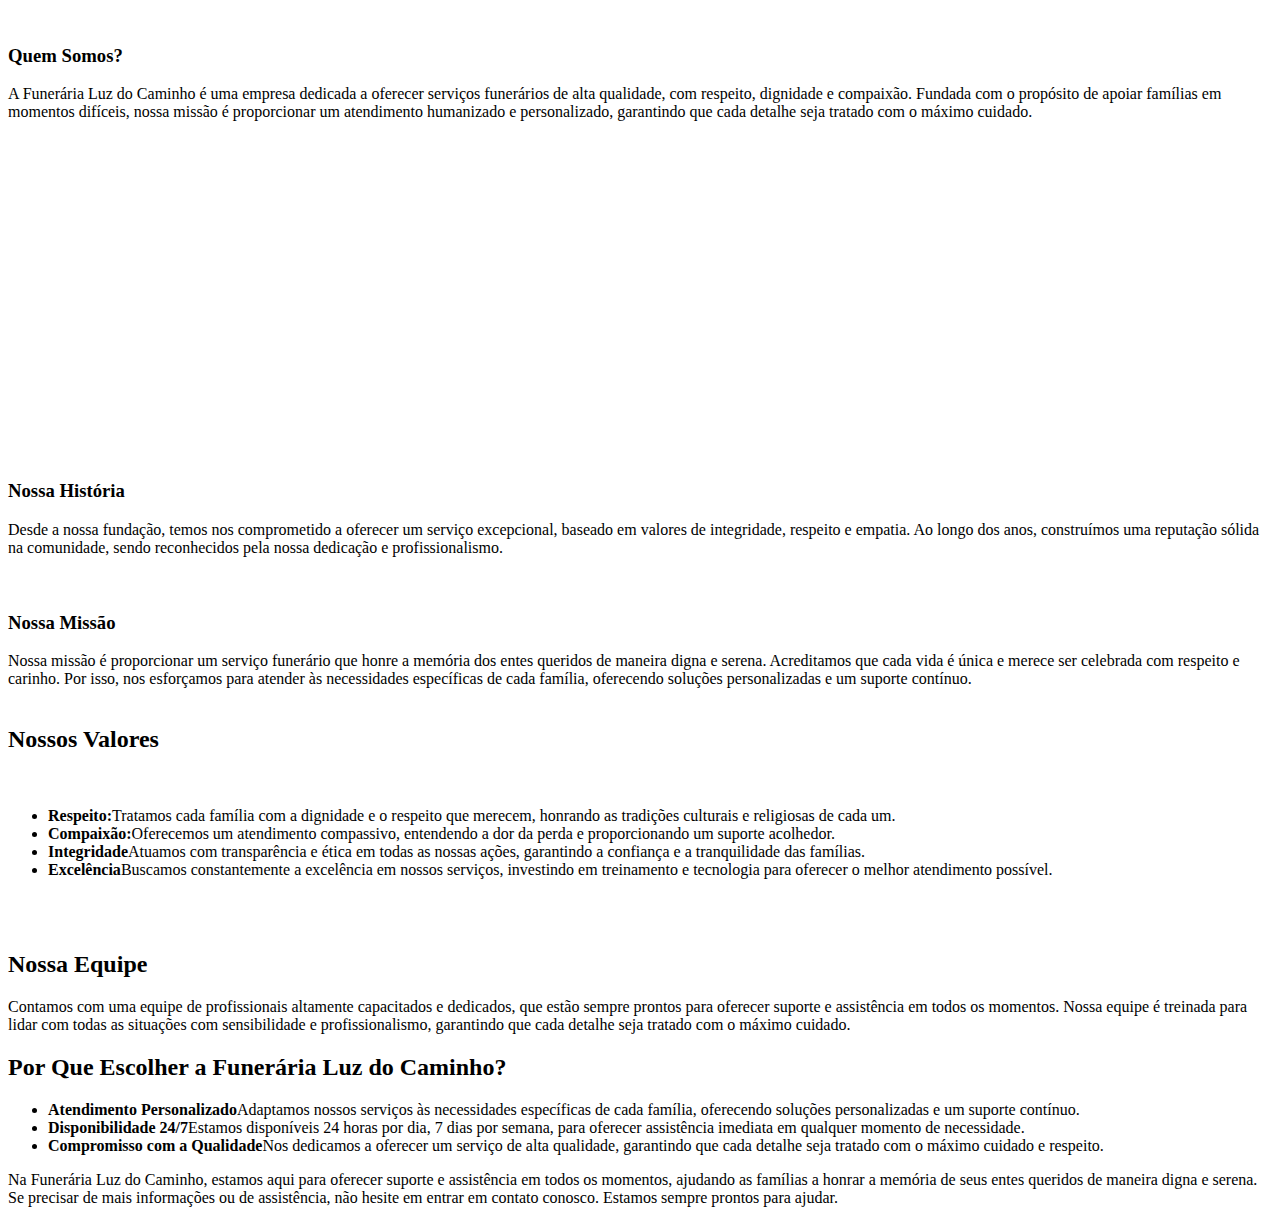
==== QuemSomos/Index.html @ 73d5c61e "quem somos add" ====
<!DOCTYPE html>
<html lang="PT-BR">

<head>
    <meta charset="UTF-8">
    <meta name="viewport" content="width=device-width, initial-scale=1.0">
    <title>Quem Somos</title>
</head>

<body>
    <img src="" alt="">
    <div>
        <h3>Quem Somos?</h3>
    </div>
    <div>
        <P>A Funerária Luz do Caminho é uma empresa dedicada a oferecer serviços funerários de alta qualidade, com
            respeito,
            dignidade e compaixão. Fundada com o propósito de apoiar famílias em momentos difíceis, nossa missão é
            proporcionar
            um atendimento humanizado e personalizado, garantindo que cada detalhe seja tratado com o máximo cuidado.
        </P>
    </div>
    <iframe width="488" height="320" src="https://www.youtube.com/embed/lxbro_JvtjE"
        title="Grupo Memorial - Vídeo Institucional" frameborder="0"
        allow="accelerometer; autoplay; clipboard-write; encrypted-media; gyroscope; picture-in-picture; web-share"
        referrerpolicy="strict-origin-when-cross-origin" allowfullscreen></iframe>

    <div>
        <h3>Nossa História</h3>
    </div>
    <div>Desde a nossa fundação, temos nos comprometido a oferecer um serviço excepcional, baseado em valores de
        integridade, respeito e empatia. Ao longo dos anos, construímos uma reputação sólida na comunidade, sendo
        reconhecidos pela nossa dedicação e profissionalismo.</div><br>
    <img src="" alt="">
    <div>
        <h3>Nossa Missão</h3>
    </div>
    <div> Nossa missão é proporcionar um serviço funerário que honre a memória dos entes queridos de maneira digna e
        serena.
        Acreditamos que cada vida é única e merece ser celebrada com respeito e carinho. Por isso, nos esforçamos para
        atender às necessidades específicas de cada família, oferecendo soluções personalizadas e um suporte contínuo.
    </div><br>
    <div>
        <h2>Nossos Valores</h2>
    </div><br>
    <div>
        <ul>
            <li><strong>Respeito:</strong>Tratamos cada família com a dignidade e o respeito que merecem, honrando as
                tradições culturais e religiosas de cada um.</li>
            <li><strong>Compaixão:</strong>Oferecemos um atendimento compassivo, entendendo a dor da perda e
                proporcionando um suporte acolhedor.</li>
            <li><strong>Integridade</strong>Atuamos com transparência e ética em todas as nossas ações, garantindo a
                confiança e a tranquilidade das famílias.</li>
            <li><strong>Excelência</strong>Buscamos constantemente a excelência em nossos serviços, investindo em
                treinamento e tecnologia para oferecer o melhor atendimento possível.</li>
        </ul>
    </div><br>
    <div>
        <img src="" alt="">
        <h2>Nossa Equipe</h2>
    </div>
    <div>Contamos com uma equipe de profissionais altamente capacitados e dedicados, que estão sempre prontos para
        oferecer
        suporte e assistência em todos os momentos. Nossa equipe é treinada para lidar com todas as situações com
        sensibilidade e profissionalismo, garantindo que cada detalhe seja tratado com o máximo cuidado.</div>
    <h2>Por Que Escolher a Funerária Luz do Caminho?</h2>
    <ul>
        <li><strong>Atendimento Personalizado</strong>Adaptamos nossos serviços às necessidades específicas de cada
            família, oferecendo soluções personalizadas e um suporte contínuo.</li>
        <li><strong>Disponibilidade 24/7</strong>Estamos disponíveis 24 horas por dia, 7 dias por semana, para oferecer
            assistência imediata em qualquer momento de necessidade.</li>
        <li><strong>Compromisso com a Qualidade</strong>Nos dedicamos a oferecer um serviço de alta qualidade,
            garantindo que cada detalhe seja tratado com o máximo cuidado e respeito.</li>
    </ul>
    <div>Na Funerária Luz do Caminho, estamos aqui para oferecer suporte e assistência em todos os momentos, ajudando as
        famílias a honrar a memória de seus entes queridos de maneira digna e serena. Se precisar de mais informações ou
        de assistência, não hesite em entrar em contato conosco. Estamos sempre prontos para ajudar.</div>














</body>

</html>
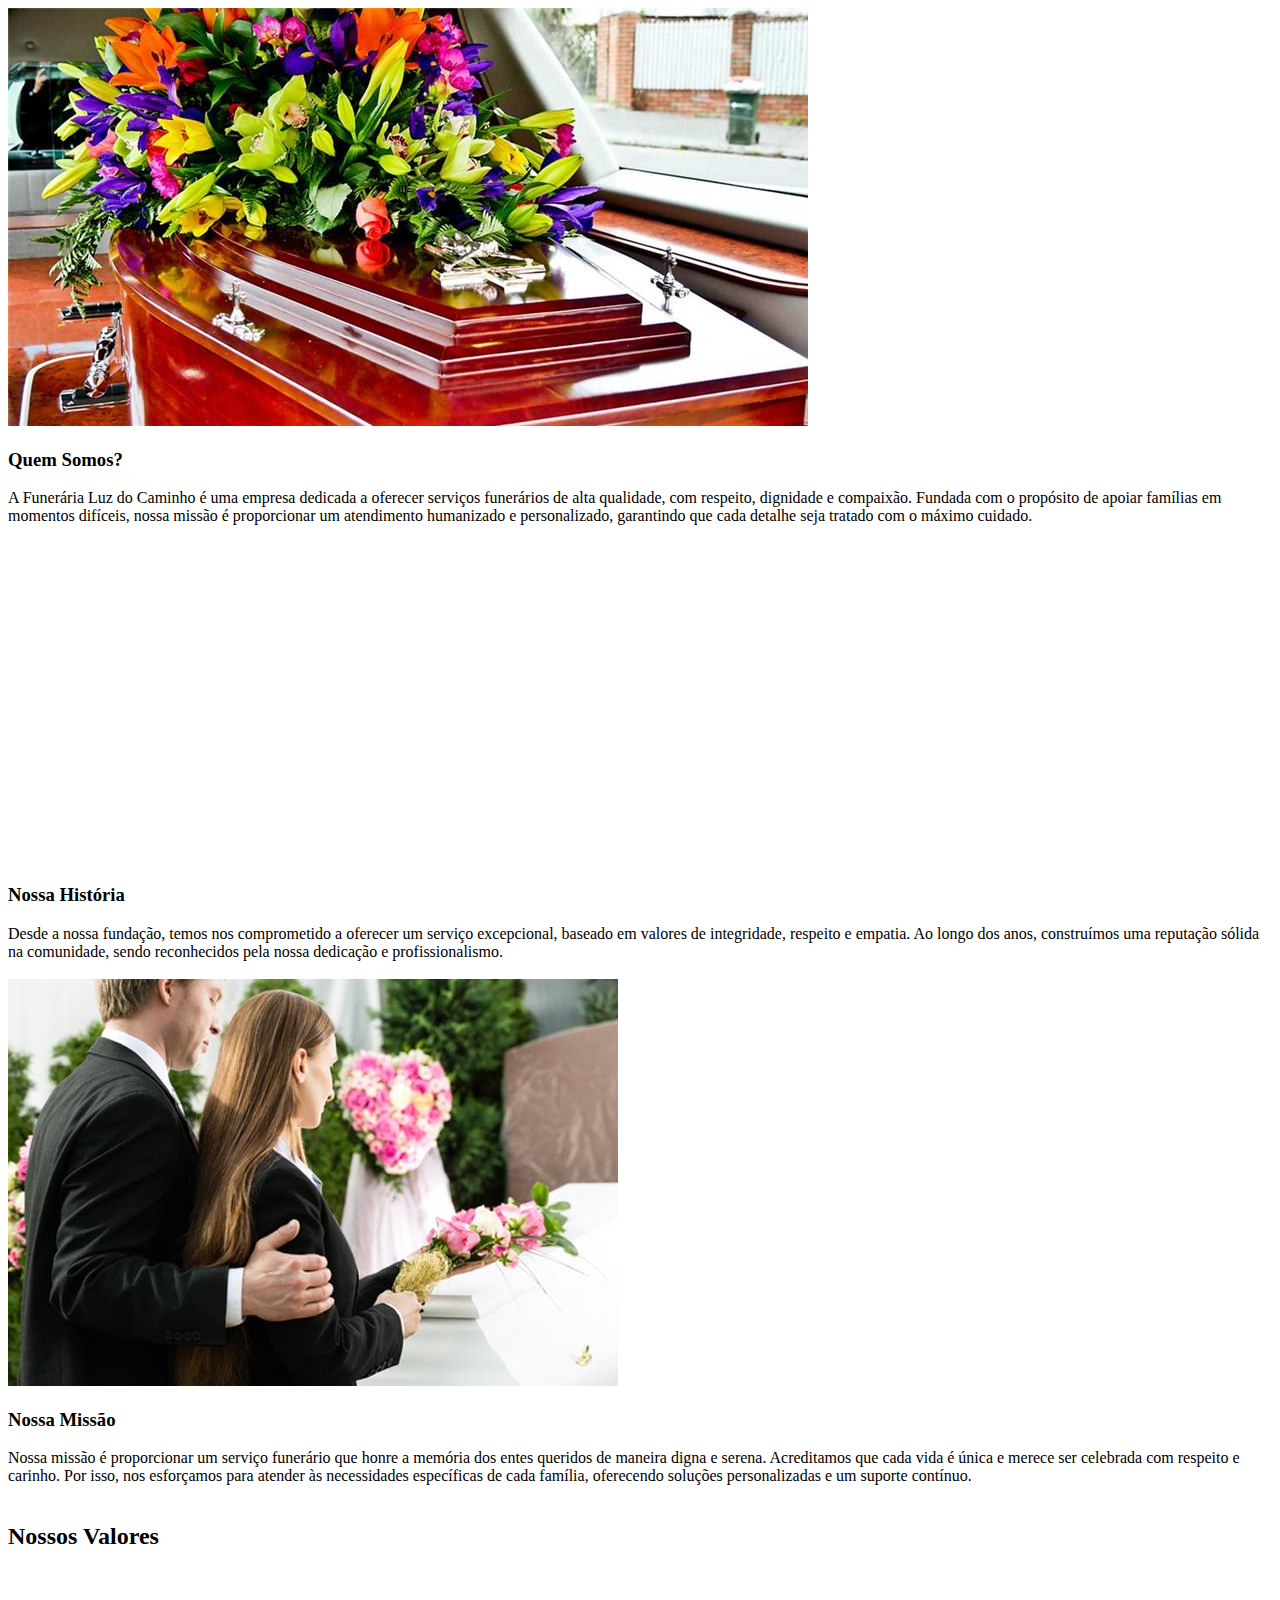
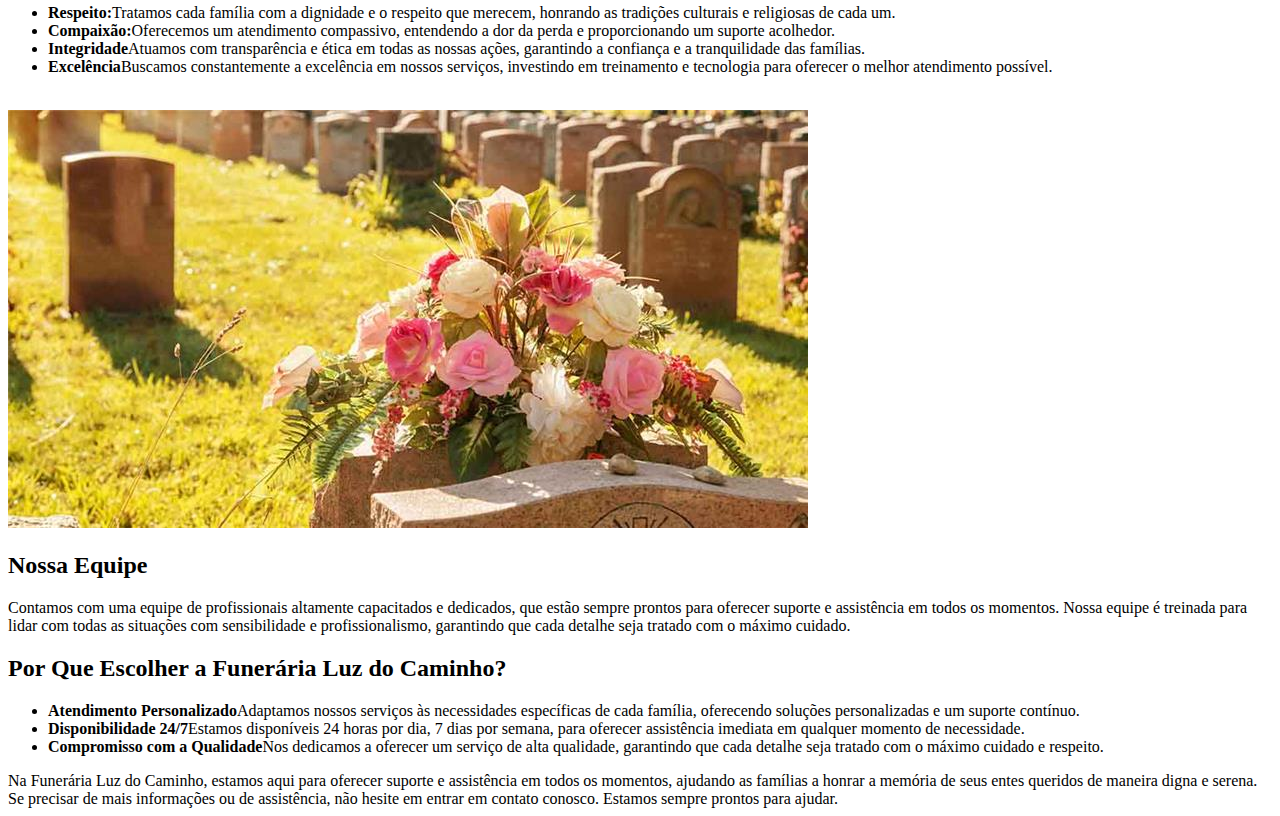
==== commit b0973632: "terminado quem somos" ====
--- a/QuemSomos/Index.html
+++ b/QuemSomos/Index.html
@@ -8,7 +8,7 @@
 </head>
 
 <body>
-    <img src="" alt="">
+    <img src="/imagens/Quais aspectos influenciam no valor de um funeral_ Entenda!.jfif" alt="">
     <div>
         <h3>Quem Somos?</h3>
     </div>
@@ -31,7 +31,7 @@
     <div>Desde a nossa fundação, temos nos comprometido a oferecer um serviço excepcional, baseado em valores de
         integridade, respeito e empatia. Ao longo dos anos, construímos uma reputação sólida na comunidade, sendo
         reconhecidos pela nossa dedicação e profissionalismo.</div><br>
-    <img src="" alt="">
+    <img src="/imagens/Cinco fotos de funerales para ver en el trabajo e imaginar que son del____.jfif" alt="">
     <div>
         <h3>Nossa Missão</h3>
     </div>
@@ -56,7 +56,7 @@
         </ul>
     </div><br>
     <div>
-        <img src="" alt="">
+        <img src="/imagens/Categorias de cemitério_ você sabe quais são_ Descubra!.jfif" alt="">
         <h2>Nossa Equipe</h2>
     </div>
     <div>Contamos com uma equipe de profissionais altamente capacitados e dedicados, que estão sempre prontos para
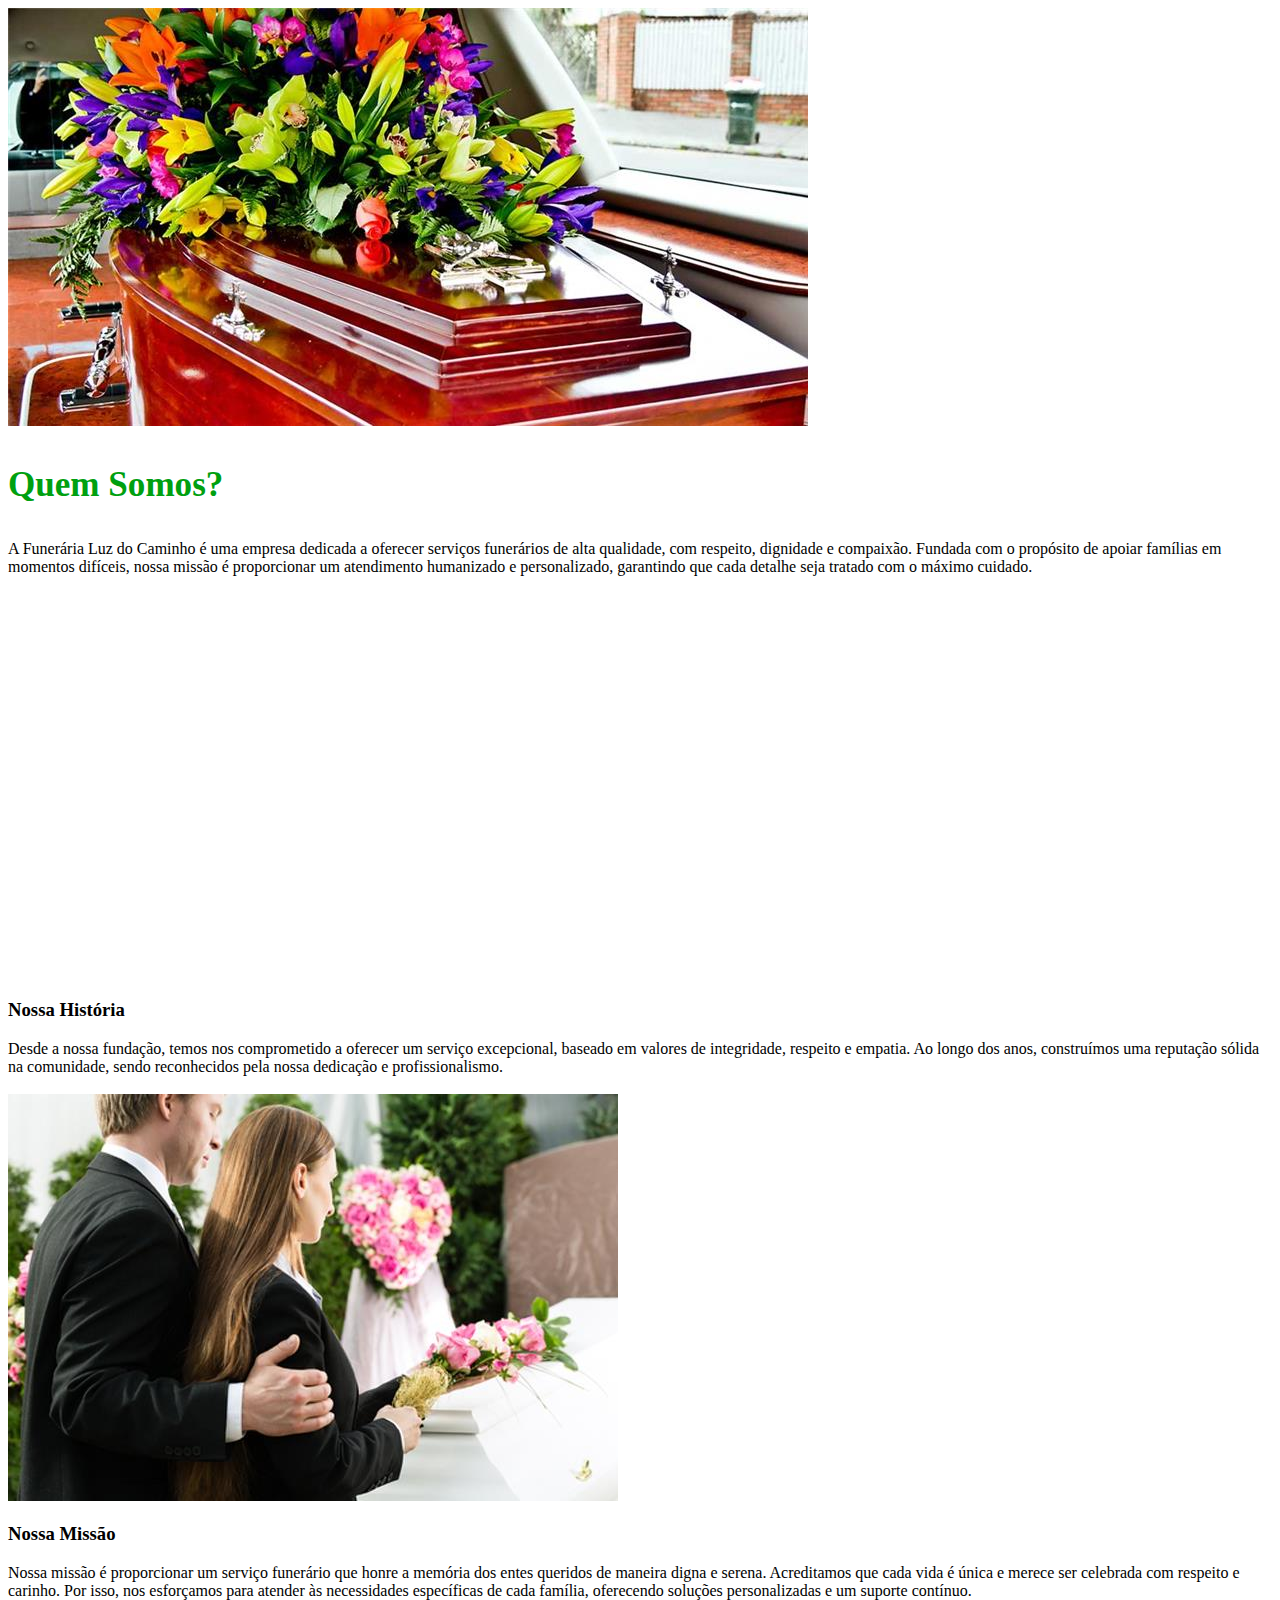
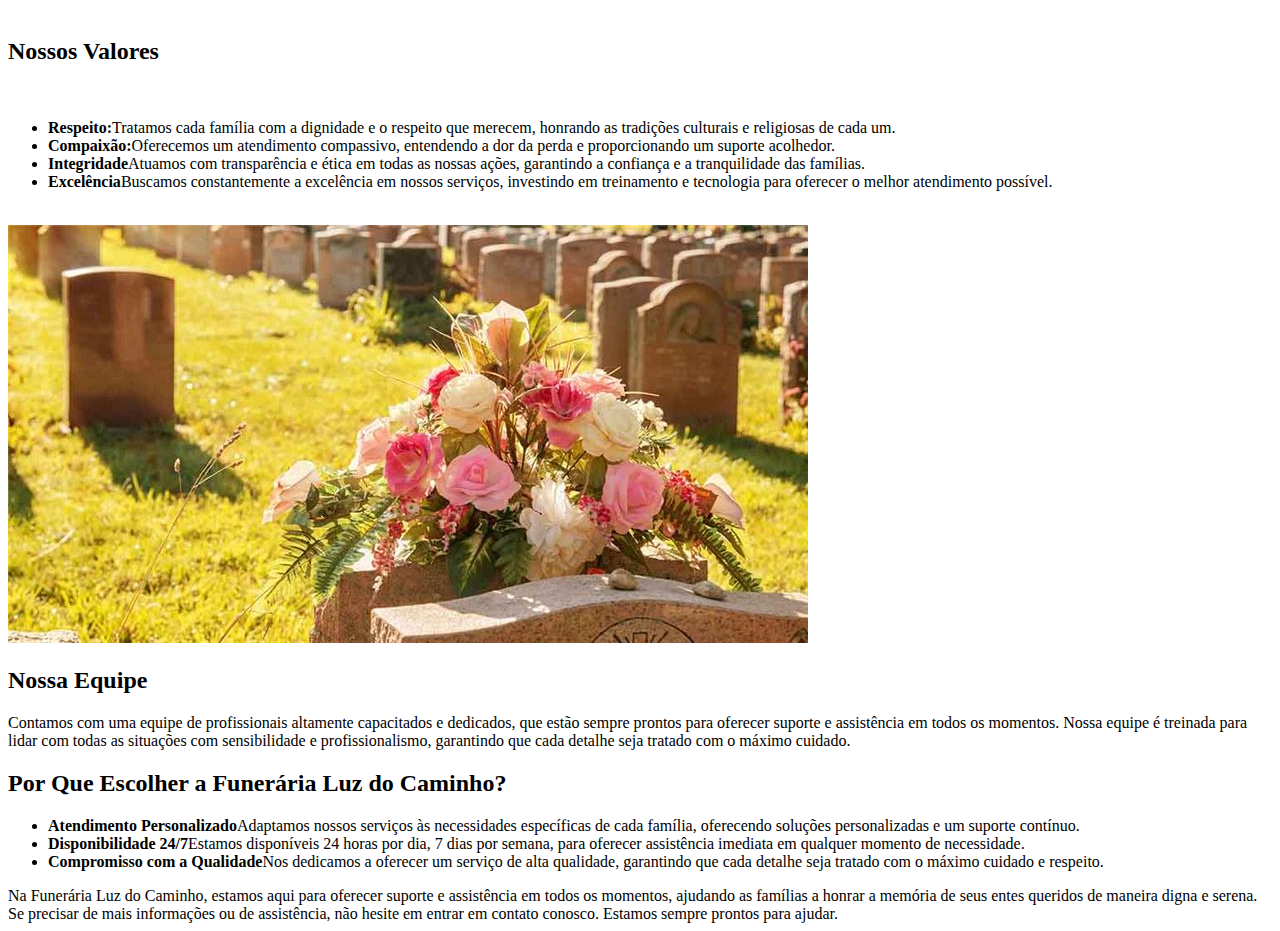
==== commit 722ee67d: "css" ====
--- a/QuemSomos/Index.html
+++ b/QuemSomos/Index.html
@@ -1,18 +1,21 @@
 <!DOCTYPE html>
 <html lang="PT-BR">
+
 
 <head>
     <meta charset="UTF-8">
     <meta name="viewport" content="width=device-width, initial-scale=1.0">
+    <link rel="stylesheet" href="/Style.css/Style.css2/Style.css">
     <title>Quem Somos</title>
 </head>
 
 <body>
+    
     <img src="/imagens/Quais aspectos influenciam no valor de um funeral_ Entenda!.jfif" alt="">
-    <div>
+    <div id="Quemsomos">
         <h3>Quem Somos?</h3>
     </div>
-    <div>
+    <div id="texto1">
         <P>A Funerária Luz do Caminho é uma empresa dedicada a oferecer serviços funerários de alta qualidade, com
             respeito,
             dignidade e compaixão. Fundada com o propósito de apoiar famílias em momentos difíceis, nossa missão é
@@ -20,10 +23,12 @@
             um atendimento humanizado e personalizado, garantindo que cada detalhe seja tratado com o máximo cuidado.
         </P>
     </div>
-    <iframe width="488" height="320" src="https://www.youtube.com/embed/lxbro_JvtjE"
+    <div id="vídeo">
+        <iframe width="488" height="320" src="https://www.youtube.com/embed/lxbro_JvtjE"
         title="Grupo Memorial - Vídeo Institucional" frameborder="0"
         allow="accelerometer; autoplay; clipboard-write; encrypted-media; gyroscope; picture-in-picture; web-share"
         referrerpolicy="strict-origin-when-cross-origin" allowfullscreen></iframe>
+    </div>
 
     <div>
         <h3>Nossa História</h3>
--- a/Style.css/Style.css2/Style.css
+++ b/Style.css/Style.css2/Style.css
@@ -0,0 +1,19 @@
+#Quemsomos{
+    color: rgb(0, 160, 16);
+    font-size: 30px;
+    
+}
+
+#texto1{
+    width: 100%;
+    height: 100px;
+    margin: auto;
+}
+#vídeo{
+    display: flex;
+    Flex-direction: column; 
+    align-items: right;  
+    gap: 15px;
+    margin-left: 1100px;
+    padding: 10px;
+}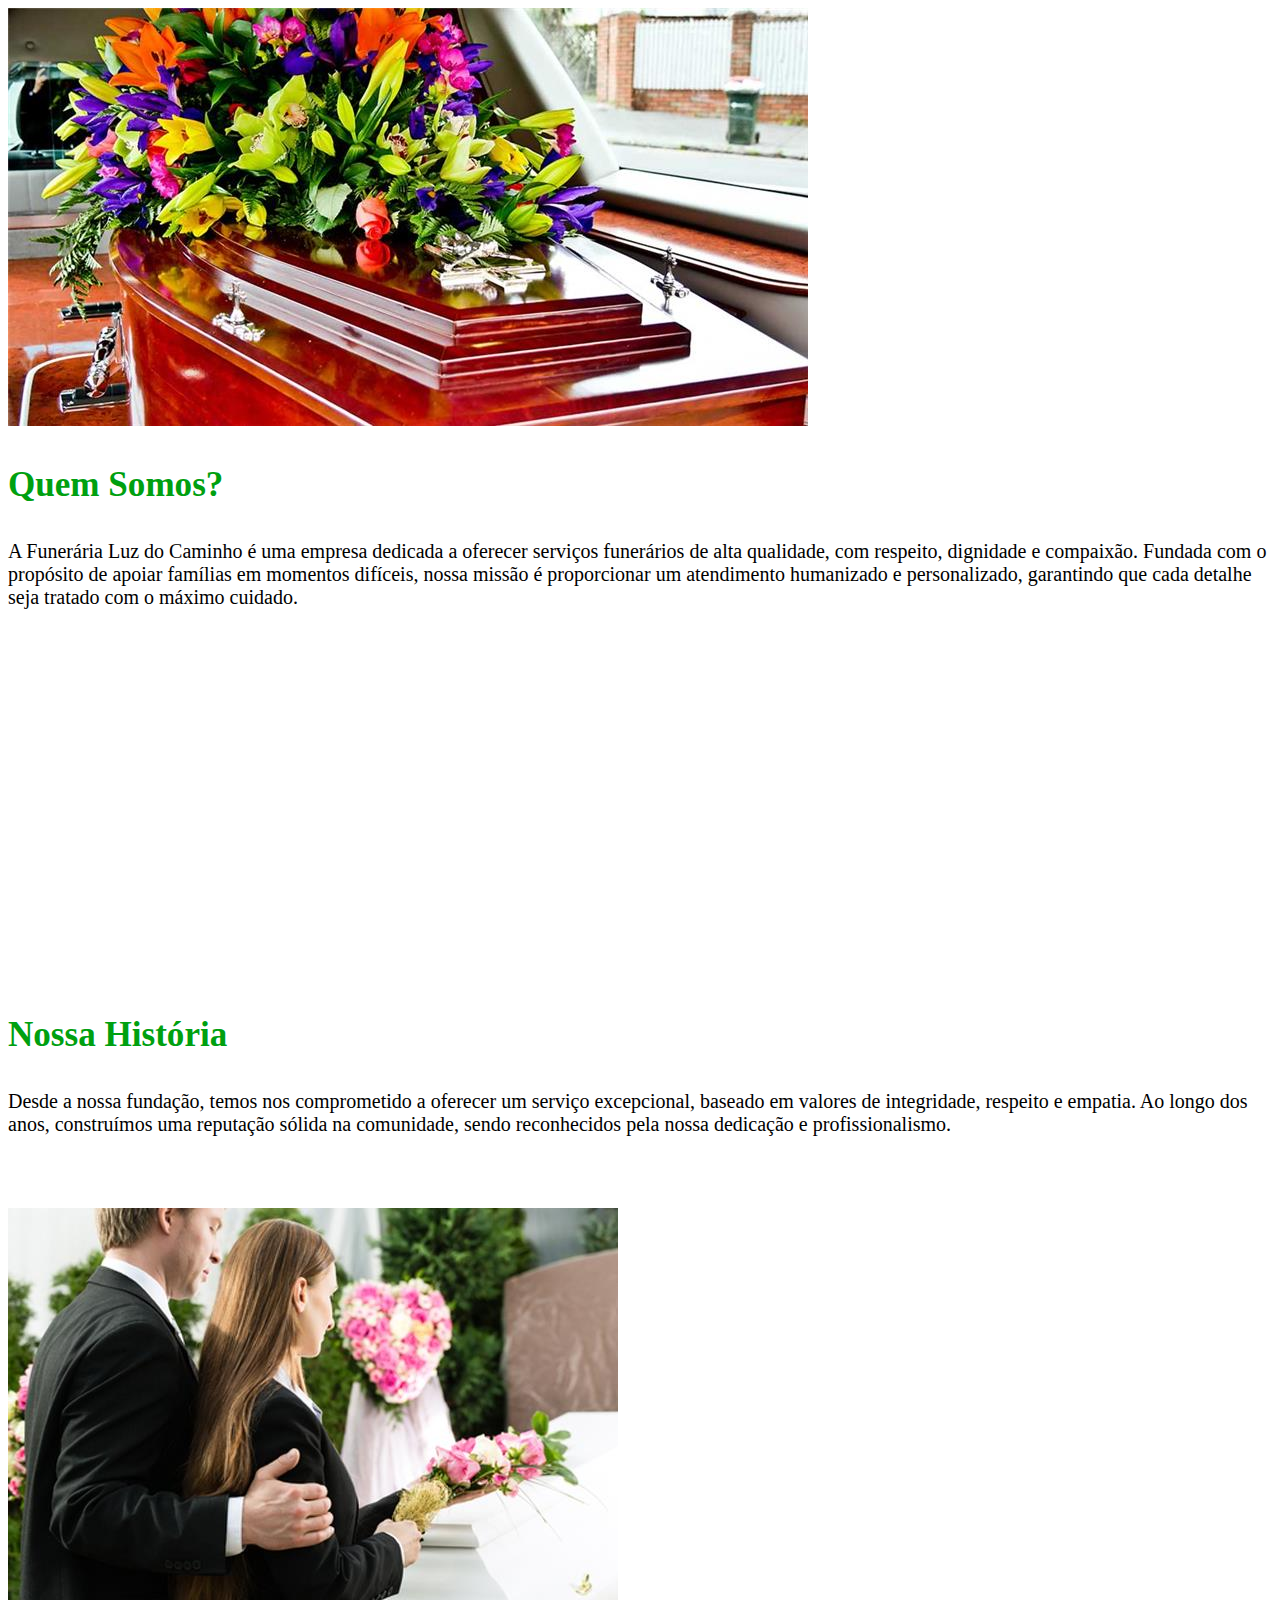
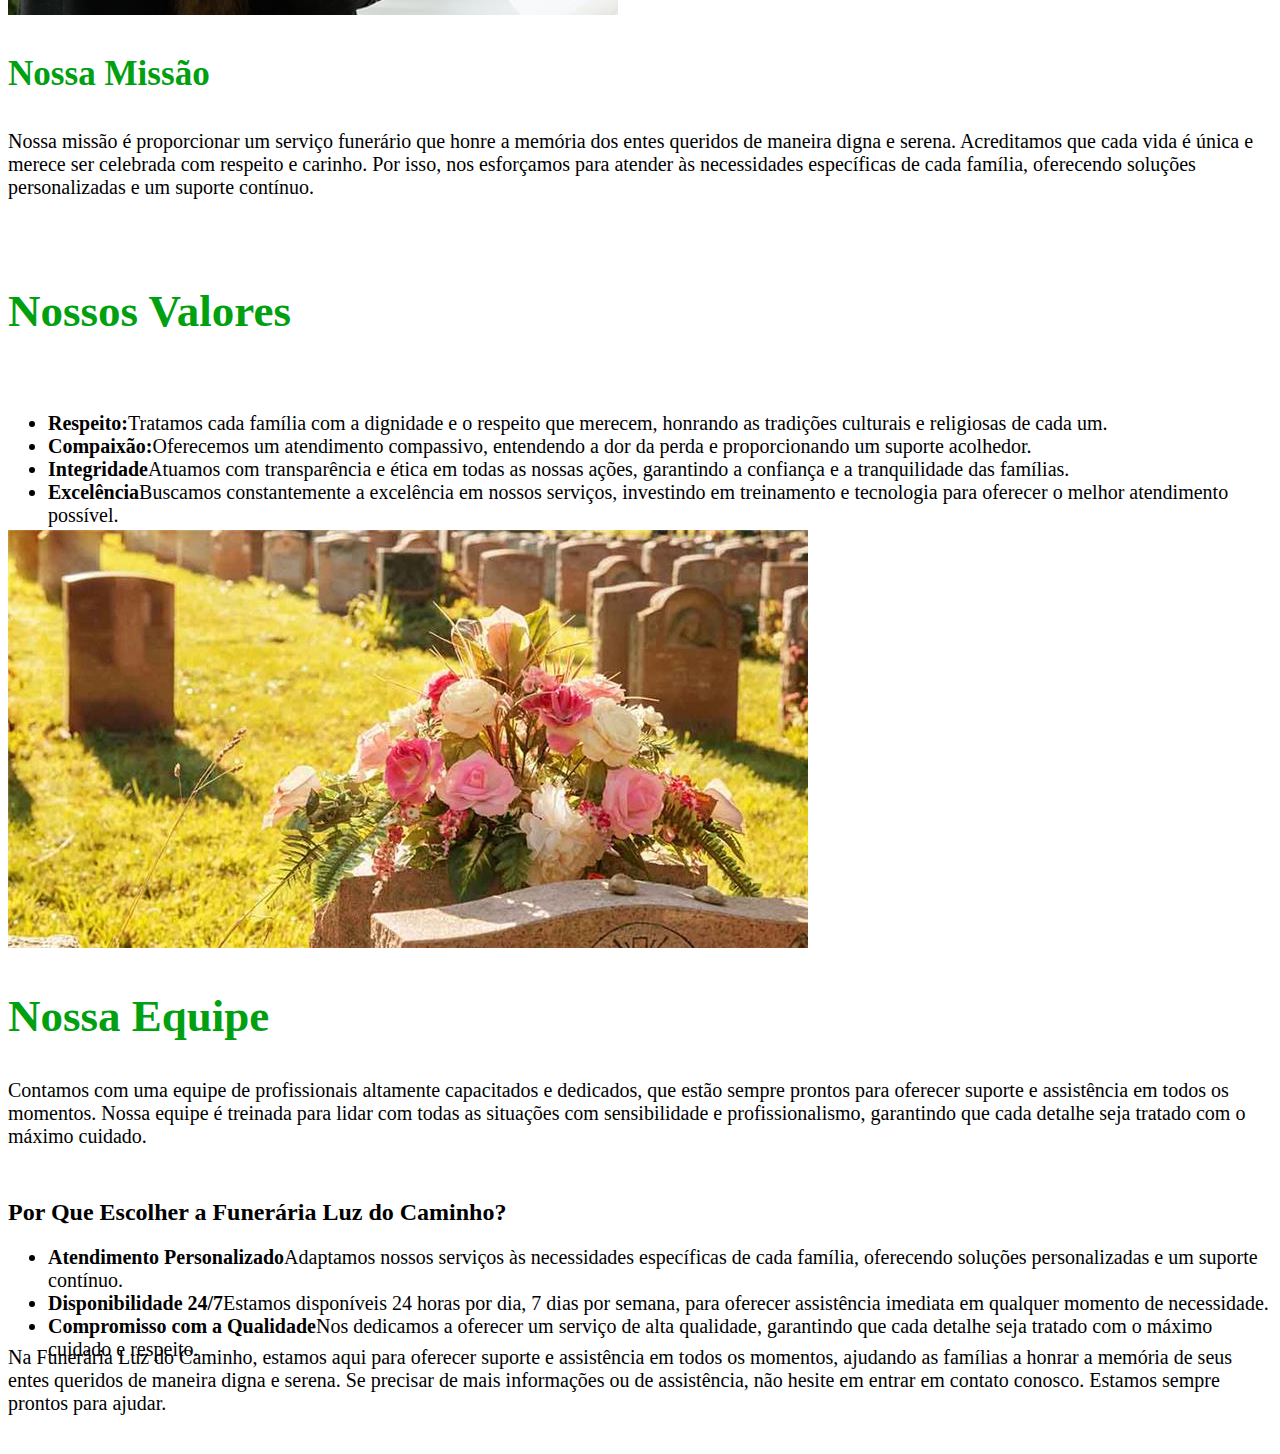
==== commit ea1bbe12: "aperfeiçoado" ====
--- a/QuemSomos/Index.html
+++ b/QuemSomos/Index.html
@@ -10,12 +10,12 @@
 </head>
 
 <body>
-    
+
     <img src="/imagens/Quais aspectos influenciam no valor de um funeral_ Entenda!.jfif" alt="">
-    <div id="Quemsomos">
+    <div class="titulos">
         <h3>Quem Somos?</h3>
     </div>
-    <div id="texto1">
+    <div class="texto">
         <P>A Funerária Luz do Caminho é uma empresa dedicada a oferecer serviços funerários de alta qualidade, com
             respeito,
             dignidade e compaixão. Fundada com o propósito de apoiar famílias em momentos difíceis, nossa missão é
@@ -25,30 +25,32 @@
     </div>
     <div id="vídeo">
         <iframe width="488" height="320" src="https://www.youtube.com/embed/lxbro_JvtjE"
-        title="Grupo Memorial - Vídeo Institucional" frameborder="0"
-        allow="accelerometer; autoplay; clipboard-write; encrypted-media; gyroscope; picture-in-picture; web-share"
-        referrerpolicy="strict-origin-when-cross-origin" allowfullscreen></iframe>
+            title="Grupo Memorial - Vídeo Institucional" frameborder="0"
+            allow="accelerometer; autoplay; clipboard-write; encrypted-media; gyroscope; picture-in-picture; web-share"
+            referrerpolicy="strict-origin-when-cross-origin" allowfullscreen></iframe>
     </div>
 
-    <div>
+    <div class="titulos">
         <h3>Nossa História</h3>
     </div>
-    <div>Desde a nossa fundação, temos nos comprometido a oferecer um serviço excepcional, baseado em valores de
+    <div class="texto">Desde a nossa fundação, temos nos comprometido a oferecer um serviço excepcional, baseado em
+        valores de
         integridade, respeito e empatia. Ao longo dos anos, construímos uma reputação sólida na comunidade, sendo
         reconhecidos pela nossa dedicação e profissionalismo.</div><br>
     <img src="/imagens/Cinco fotos de funerales para ver en el trabajo e imaginar que son del____.jfif" alt="">
-    <div>
+    <div class="titulos">
         <h3>Nossa Missão</h3>
     </div>
-    <div> Nossa missão é proporcionar um serviço funerário que honre a memória dos entes queridos de maneira digna e
+    <div class="texto"> Nossa missão é proporcionar um serviço funerário que honre a memória dos entes queridos de
+        maneira digna e
         serena.
         Acreditamos que cada vida é única e merece ser celebrada com respeito e carinho. Por isso, nos esforçamos para
         atender às necessidades específicas de cada família, oferecendo soluções personalizadas e um suporte contínuo.
     </div><br>
-    <div>
+    <div class="titulos">
         <h2>Nossos Valores</h2>
     </div><br>
-    <div>
+    <div class="texto">
         <ul>
             <li><strong>Respeito:</strong>Tratamos cada família com a dignidade e o respeito que merecem, honrando as
                 tradições culturais e religiosas de cada um.</li>
@@ -61,14 +63,17 @@
         </ul>
     </div><br>
     <div>
-        <img src="/imagens/Categorias de cemitério_ você sabe quais são_ Descubra!.jfif" alt="">
+        <img src="/imagens/Categorias de cemitério_ você sabe quais são_ Descubra!.jfif" alt=""><br>
+    </div>
+    <div class="titulos">
         <h2>Nossa Equipe</h2>
     </div>
-    <div>Contamos com uma equipe de profissionais altamente capacitados e dedicados, que estão sempre prontos para
+    <div class="texto">Contamos com uma equipe de profissionais altamente capacitados e dedicados, que estão sempre prontos para
         oferecer
         suporte e assistência em todos os momentos. Nossa equipe é treinada para lidar com todas as situações com
         sensibilidade e profissionalismo, garantindo que cada detalhe seja tratado com o máximo cuidado.</div>
     <h2>Por Que Escolher a Funerária Luz do Caminho?</h2>
+    <div class="texto">
     <ul>
         <li><strong>Atendimento Personalizado</strong>Adaptamos nossos serviços às necessidades específicas de cada
             família, oferecendo soluções personalizadas e um suporte contínuo.</li>
@@ -76,8 +81,8 @@
             assistência imediata em qualquer momento de necessidade.</li>
         <li><strong>Compromisso com a Qualidade</strong>Nos dedicamos a oferecer um serviço de alta qualidade,
             garantindo que cada detalhe seja tratado com o máximo cuidado e respeito.</li>
-    </ul>
-    <div>Na Funerária Luz do Caminho, estamos aqui para oferecer suporte e assistência em todos os momentos, ajudando as
+    </ul></div>
+    <div class="texto">Na Funerária Luz do Caminho, estamos aqui para oferecer suporte e assistência em todos os momentos, ajudando as
         famílias a honrar a memória de seus entes queridos de maneira digna e serena. Se precisar de mais informações ou
         de assistência, não hesite em entrar em contato conosco. Estamos sempre prontos para ajudar.</div>
 
--- a/Style.css/Style.css2/Style.css
+++ b/Style.css/Style.css2/Style.css
@@ -1,13 +1,18 @@
-#Quemsomos{
+.titulos{
     color: rgb(0, 160, 16);
     font-size: 30px;
+    justify-content: center;
+    align-items: center;
+}
     
-}
 
-#texto1{
+.texto{
     width: 100%;
     height: 100px;
-    margin: auto;
+    justify-content: center;
+    align-items: center;
+    font-size: 20px;
+    
 }
 #vídeo{
     display: flex;
@@ -16,4 +21,5 @@
     gap: 15px;
     margin-left: 1100px;
     padding: 10px;
-}+
+}
